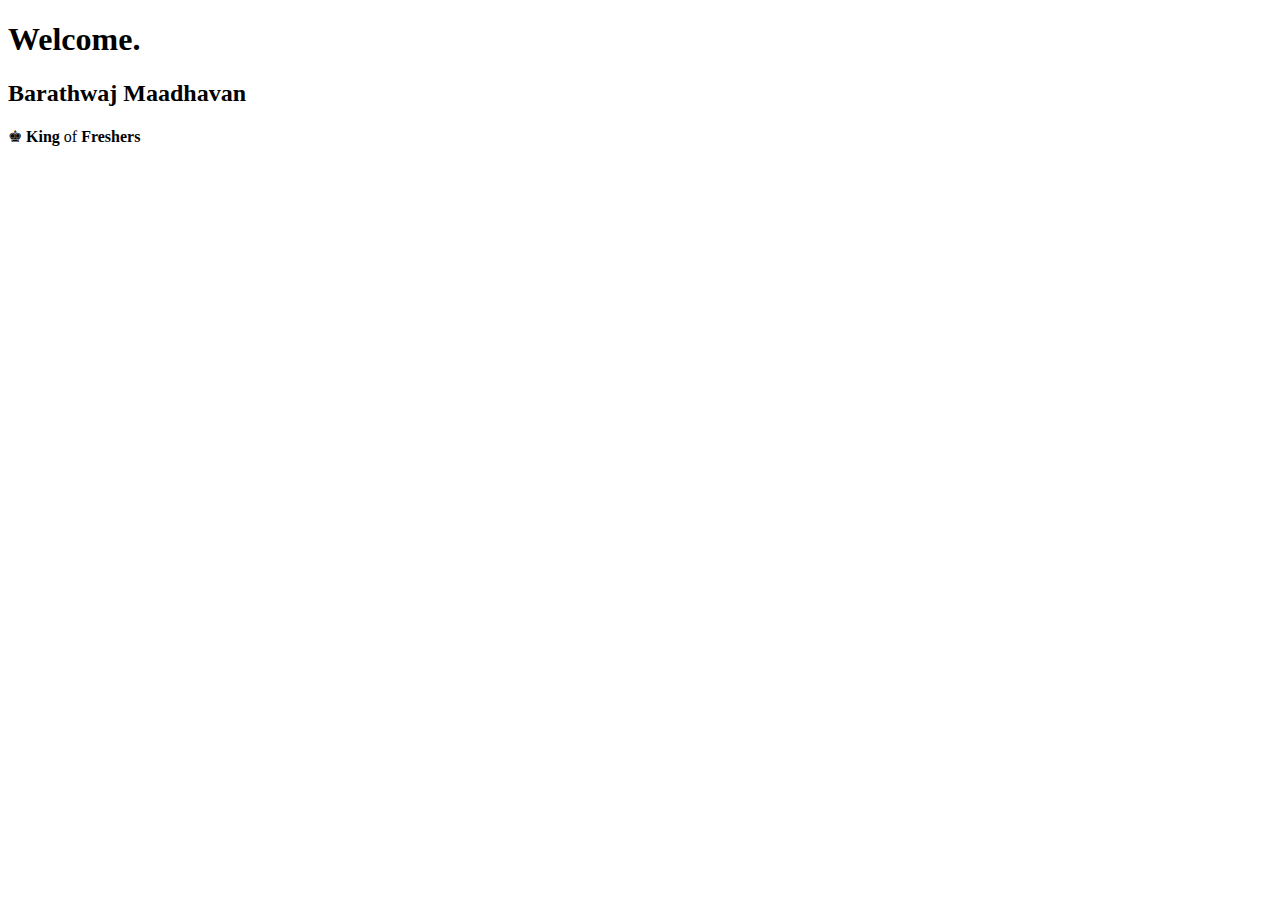
==== code/index.html @ caf6bc91 "added the index.html file" ====
<!DOCTYPE html>
<html lang="en">
  <head>
    <meta charset="UTF-8" />
    <meta name="viewport" content="width=device-width, initial-scale=1.0" />
    <title>&#9798; Resumé &#9798;</title>
  </head>
  <body>
    <h1>Welcome.</h1>
    <h2>Barathwaj Maadhavan</h2>
    <p>&#9818; <b>King</b> of <b>Freshers</b></p>
  </body>
</html>
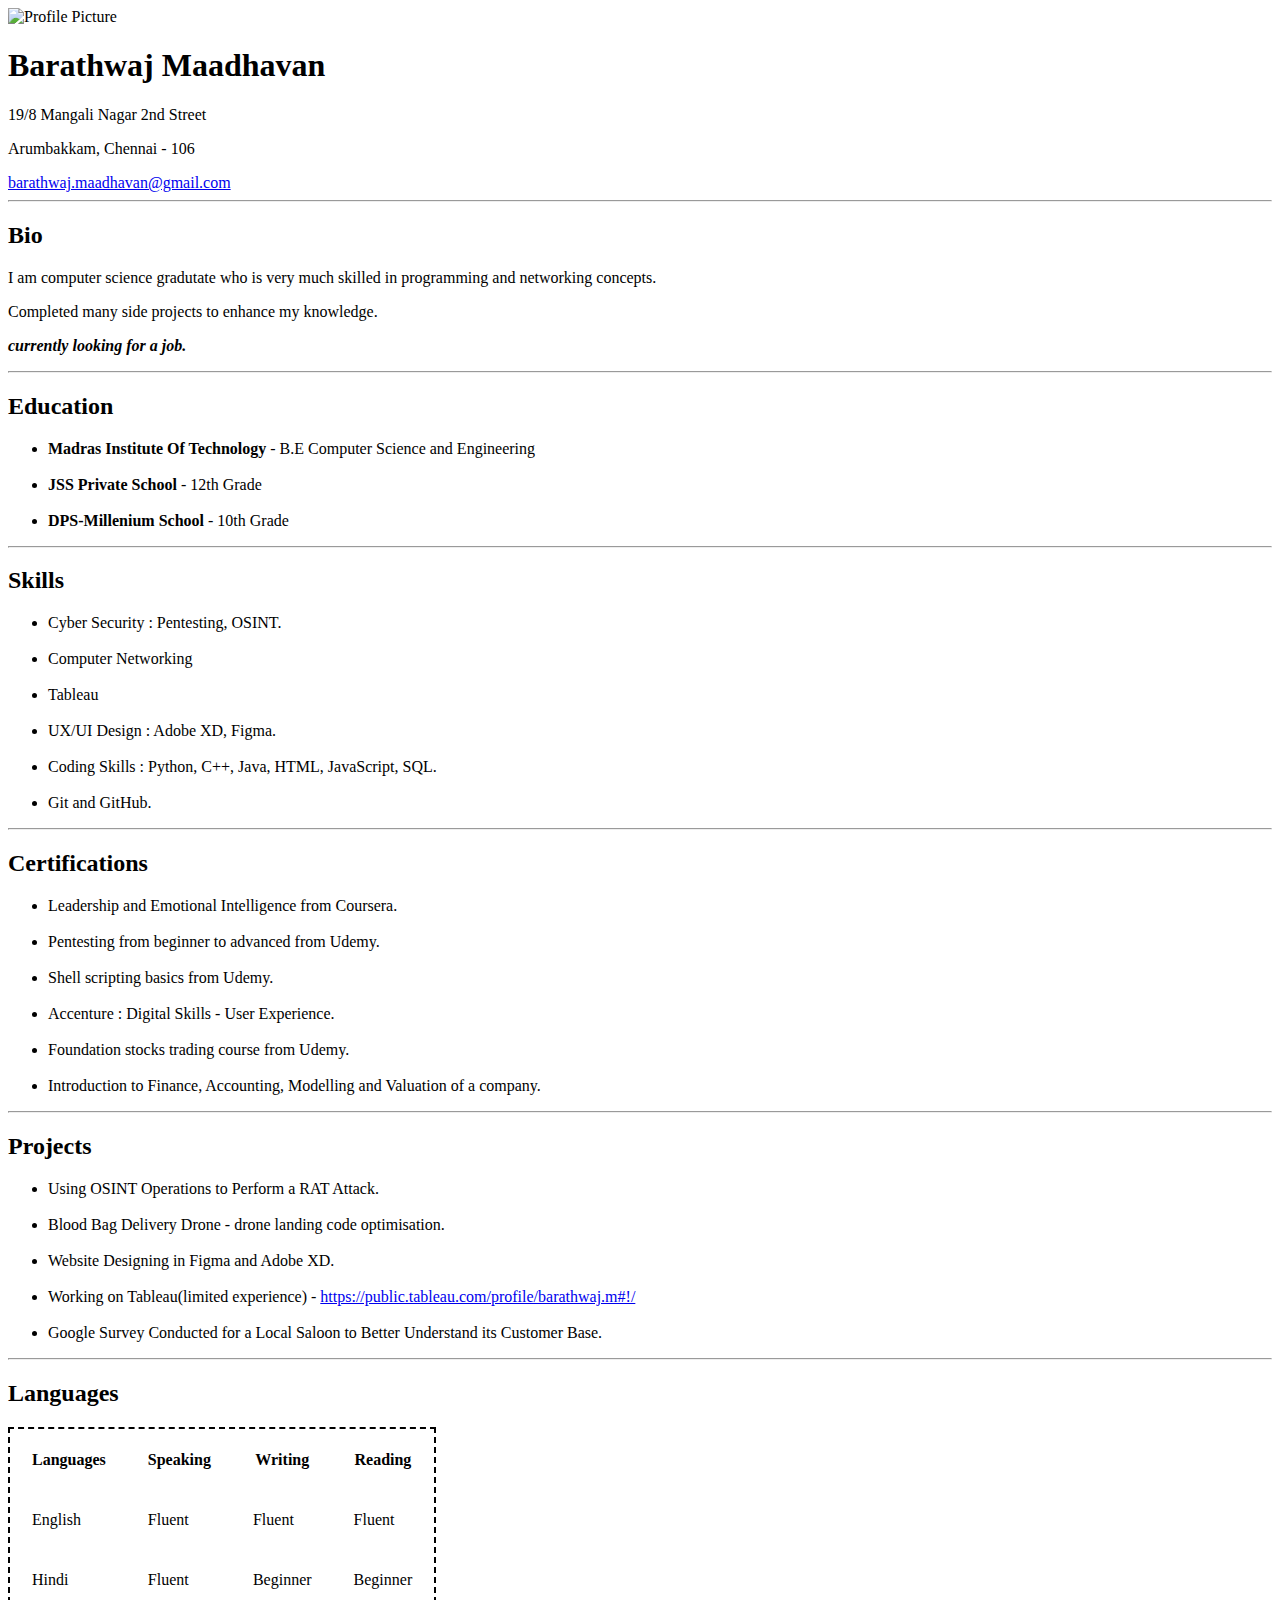
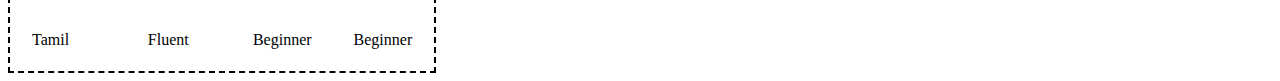
==== commit 578e5cec: "deleted css and making a basic html cv" ====
--- a/code/index.html
+++ b/code/index.html
@@ -1,13 +1,121 @@
 <!DOCTYPE html>
 <html lang="en">
-  <head>
-    <meta charset="UTF-8" />
-    <meta name="viewport" content="width=device-width, initial-scale=1.0" />
-    <title>&#9798; Resumé &#9798;</title>
-  </head>
-  <body>
-    <h1>Welcome.</h1>
-    <h2>Barathwaj Maadhavan</h2>
-    <p>&#9818; <b>King</b> of <b>Freshers</b></p>
-  </body>
-</html>
+
+<head>
+  <meta charset="UTF-8" />
+  <meta name="viewport" content="width=device-width, initial-scale=1.0" />
+  <title>&#9798; Resumé &#9798;</title>
+  <link rel="stylesheet" href="style.css">
+</head>
+
+<body>
+  <img src="https://images.unsplash.com/photo-1535551951406-a19828b0a76b?ixid=MnwxMjA3fDB8MHxzZWFyY2h8Mjl8fHByb2dyYW1tZXJ8ZW58MHx8MHx8&ixlib=rb-1.2.1&auto=format&fit=crop&w=500&q=60" alt="Profile Picture">
+  <h1>Barathwaj Maadhavan</h1>
+  <div class="Address">
+    <p>19/8 Mangali Nagar 2nd Street</p>
+    <p>Arumbakkam, Chennai - 106</p>
+  </div>
+  <a class="one" href="mailto:barathwaj.maadhavan@gmail.com">barathwaj.maadhavan@gmail.com</a>
+  <hr>
+  <h2>Bio</h2>
+  <p>
+    I am computer science gradutate who is very much skilled in programming
+    and networking concepts.
+  </p>
+  <p>Completed many side projects to enhance my knowledge.</p>
+  <p>
+    <em><strong>currently looking for a job.</strong></em>
+  </p>
+  <hr />
+  <h2>Education</h2>
+  <ul>
+    <li>
+      <strong>Madras Institute Of Technology</strong> - B.E Computer Science
+      and Engineering
+    </li>
+    <br />
+    <li><strong>JSS Private School</strong> - 12th Grade</li>
+    <br />
+    <li><strong>DPS-Millenium School</strong> - 10th Grade</li>
+  </ul>
+  <hr />
+  <h2>Skills</h2>
+  <ul>
+    <li>Cyber Security : Pentesting, OSINT.</li>
+    <br>
+    <li>Computer Networking</li>
+    <br>
+    <li>Tableau</li>
+    <br>
+    <li>UX/UI Design : Adobe XD, Figma.</li>
+    <br>
+    <li>Coding Skills : Python, C++, Java, HTML, JavaScript, SQL.</li>
+    <br>
+    <li>Git and GitHub.</li>
+  </ul>
+  <hr>
+  <h2>Certifications</h2>
+  <ul>
+    <li>Leadership and Emotional Intelligence from Coursera.</li>
+    <br>
+    <li>Pentesting from beginner to advanced from Udemy.</li>
+    <br>
+    <li>Shell scripting basics from Udemy.</li>
+    <br>
+    <li>Accenture : Digital Skills - User Experience.</li>
+    <br>
+    <li>Foundation stocks trading course from Udemy.</li>
+    <br>
+    <li>Introduction to Finance, Accounting, Modelling and Valuation of a company.</li>
+  </ul>
+  <hr>
+  <h2>Projects</h2>
+  <ul>
+    <li>Using OSINT Operations to Perform a RAT Attack.</li>
+    <br>
+    <li>Blood Bag Delivery Drone - drone landing code optimisation.</li>
+    <br>
+    <li>Website Designing in Figma and Adobe XD.</li>
+    <br>
+    <li>Working on Tableau(limited experience) - <a
+        href="https://public.tableau.com/profile/barathwaj.m#!/">https://public.tableau.com/profile/barathwaj.m#!/</a>
+    </li>
+    <br>
+    <li>Google Survey Conducted for a Local Saloon to Better Understand its
+      Customer Base.</li>
+  </ul>
+  <hr>
+  <h2>Languages</h2>
+  <table style="border: 2px dashed black;" cellpadding="20">
+    <thead>
+      <tr>
+        <th>Languages</th>
+        <th>Speaking</th>
+        <th>Writing</th>
+        <th>Reading</th>
+      </tr>
+    </thead>
+    <tbody>
+      <tr>
+        <td>English</td>
+        <td>Fluent</td>
+        <td>Fluent</td>
+        <td>Fluent</td>
+      </tr>
+      <tr>
+        <td>Hindi</td>
+        <td>Fluent</td>
+        <td>Beginner</td>
+        <td>Beginner</td>
+      </tr>
+      <tr>
+        <td>Tamil</td>
+        <td>Fluent</td>
+        <td>Beginner</td>
+        <td>Beginner</td>
+      </tr>
+    </tbody>
+  </table>
+</body>
+
+</html>